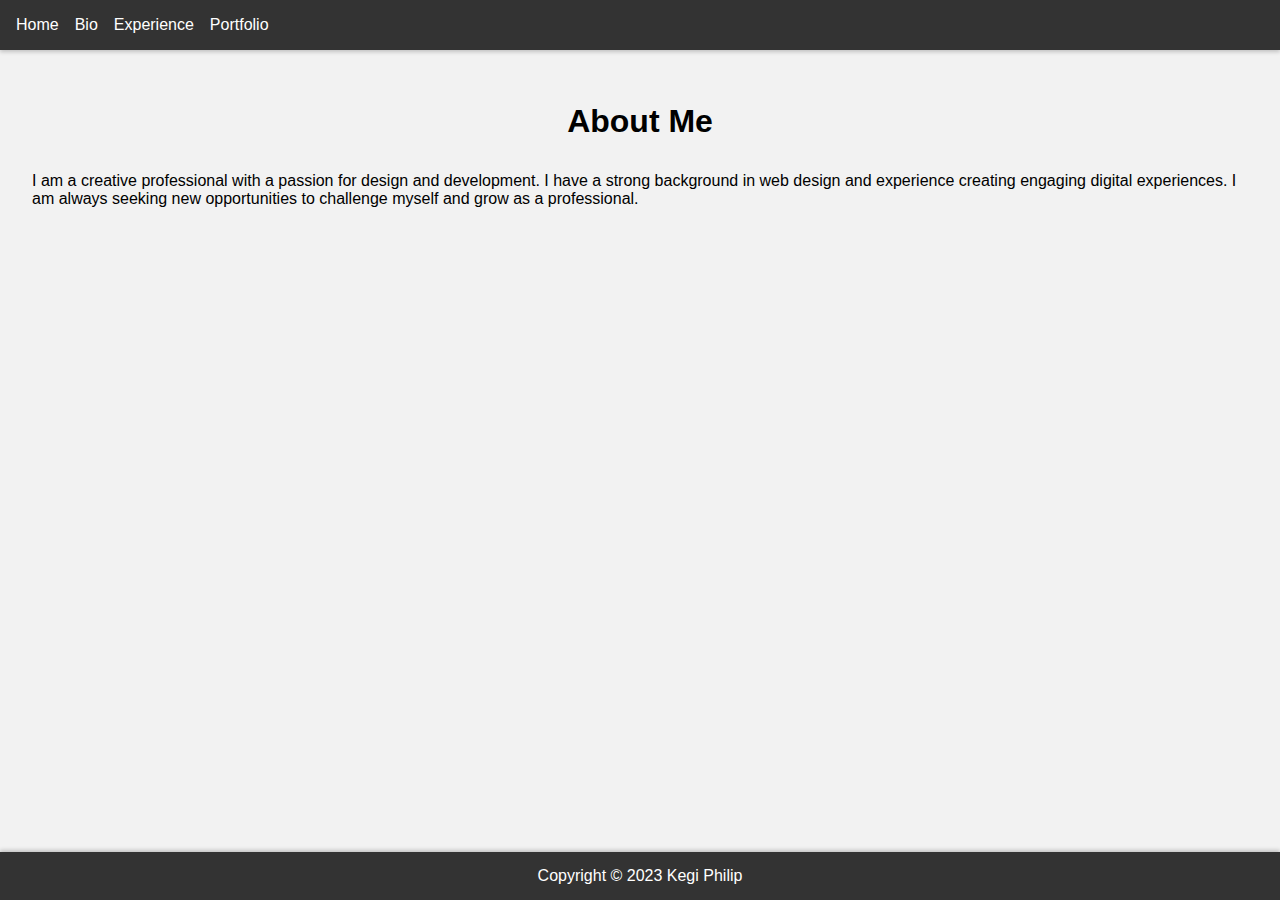
==== bio.html @ 06d4af37 "all html files filled with basics" ====
<!DOCTYPE html>
<html>
  <head>
    <meta charset="UTF-8">
    <meta name="viewport" content="width=device-width, initial-scale=1.0">
    <link rel="stylesheet" type="text/css" href="style.css">
    <title>My Bio</title>
  </head>
  <body>
    <header>
      <nav>
        <a href="index.html">Home</a>
        <a href="bio.html">Bio</a>
        <a href="experience.html">Experience</a>
        <a href="portfolio.html">Portfolio</a>
      </nav>
    </header>
    <main>
      <h1>About Me</h1>
      <p>I am a creative professional with a passion for design and development. I have a strong background in web design and experience creating engaging digital experiences. I am always seeking new opportunities to challenge myself and grow as a professional.</p>
    </main>
    <footer>
        <p>Copyright &copy; 2023 Kegi Philip</p>
    </footer>
  </body>
</html>
---- style.css ----
body {
    font-family: Arial, sans-serif;
    background-color: #f2f2f2;
    margin: 0;
    padding: 0;
  }
  
  header {
    background-color: #333;
    color: #fff;
    display: flex;
    justify-content: space-between;
    align-items: center;
    padding: 1rem;
    box-shadow: 0px 2px 4px rgba(0, 0, 0, 0.2);
  }
  
  header nav {
    display: flex;
  }
  
  header nav a {
    color: #fff;
    text-decoration: none;
    margin-right: 1rem;
  }
  
  main {
    display: flex;
    flex-direction: column;
    align-items: center;
    padding: 2rem;
  }
  
  h1 {
    font-size: 2rem;
    margin-bottom: 1rem;
  }
  
  footer {
    background-color: #333;
    color: #fff;
    display: flex;
    justify-content: center;
    align-items: center;
    height: 3rem;
    bottom: 0;
    width: 100%;
    position: absolute;
    box-shadow: 0px -2px 4px rgba(0, 0, 0, 0.2);
  }
  
  @media only screen and (max-width: 600px) {
    header {
      flex-direction: column;
      align-items: center;
    }
    
    header nav {
      width: 100%;
      justify-content: center;
    }
  }
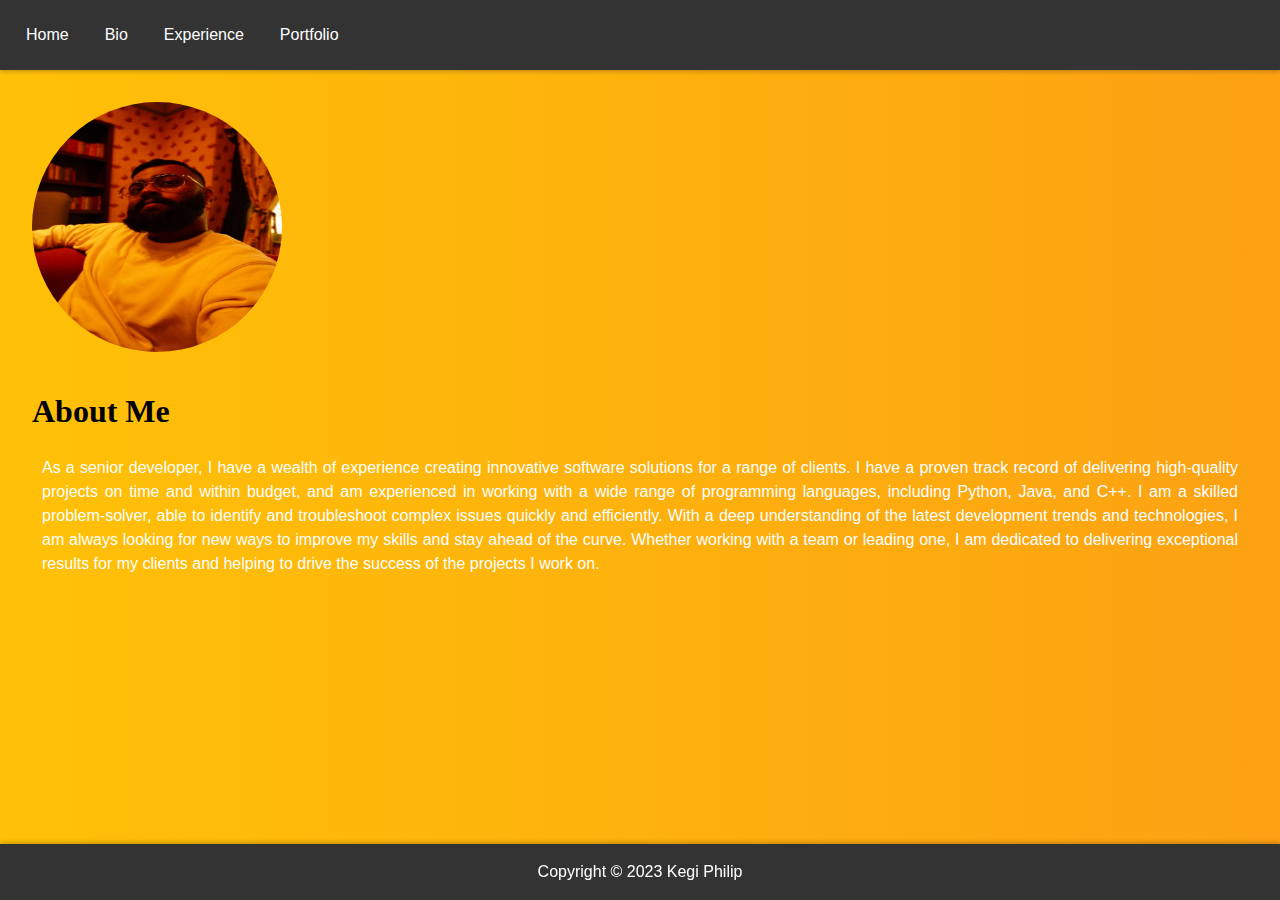
==== commit 11678dca: "Complete" ====
--- a/bio.html
+++ b/bio.html
@@ -3,7 +3,7 @@
   <head>
     <meta charset="UTF-8">
     <meta name="viewport" content="width=device-width, initial-scale=1.0">
-    <link rel="stylesheet" type="text/css" href="style.css">
+    <link rel="stylesheet" type="text/css" href="bioStyle.css">
     <title>My Bio</title>
   </head>
   <body>
@@ -16,11 +16,14 @@
       </nav>
     </header>
     <main>
-      <h1>About Me</h1>
-      <p>I am a creative professional with a passion for design and development. I have a strong background in web design and experience creating engaging digital experiences. I am always seeking new opportunities to challenge myself and grow as a professional.</p>
+      <div class="bio-section">
+        <img src="images/meemee.jpg" alt="Your profile picture">
+        <h1>About Me</h1>
+        <p>As a senior developer, I have a wealth of experience creating innovative software solutions for a range of clients. I have a proven track record of delivering high-quality projects on time and within budget, and am experienced in working with a wide range of programming languages, including Python, Java, and C++. I am a skilled problem-solver, able to identify and troubleshoot complex issues quickly and efficiently. With a deep understanding of the latest development trends and technologies, I am always looking for new ways to improve my skills and stay ahead of the curve. Whether working with a team or leading one, I am dedicated to delivering exceptional results for my clients and helping to drive the success of the projects I work on.</p>
+      </div>
     </main>
     <footer>
         <p>Copyright &copy; 2023 Kegi Philip</p>
     </footer>
   </body>
-</html>
+</html>--- a/bioStyle.css
+++ b/bioStyle.css
@@ -0,0 +1,122 @@
+html, body {
+    font-family: Arial, sans-serif;
+    margin: 0;
+    padding: 0;
+    background-image: linear-gradient(to right, #FFC107, #F44336);
+    background-size: 400% 400%;
+    animation: BackgroundAnimation 10s ease infinite;
+  }
+  
+  @keyframes BackgroundAnimation {
+    0% {
+      background-position: 0% 50%;
+    }
+    50% {
+      background-position: 100% 50%;
+    }
+    100% {
+      background-position: 0% 50%;
+    }
+  }
+
+  header {
+    background-color: #333;
+    color: #fff;
+    display: flex;
+    justify-content: space-between;
+    align-items: center;
+    padding: 1rem;
+    box-shadow: 0px 2px 4px rgba(0, 0, 0, 0.2);
+  }
+  
+  header nav {
+    display: flex;
+  }
+  
+  header nav a {
+    color: #fff;
+    text-decoration: none;
+    margin-right: 1rem;
+    padding: 10px 20px;
+    text-align: center;
+    box-sizing: border-box;
+  }
+  
+  main {
+    display: flex;
+    flex-direction: column;
+    align-items: center;
+    padding: 2rem;
+    min-height: calc(100% - 56px);
+  }
+  
+  h1 {
+    font-size: 2rem;
+    margin-bottom: 1rem;
+    font-family: Montserrat;
+  }
+  
+  footer {
+    background-color: #333;
+    color: #fff;
+    display: flex;
+    justify-content: center;
+    align-items: center;
+    height: 56px;
+    bottom: 0;
+    width: 100%;
+    position: fixed;
+    box-shadow: 0px -2px 4px rgba(0, 0, 0, 0.2);
+  }
+  
+    
+    .bio-section img {
+    width: 250px;
+    height: 250px;
+    border-radius: 50%;
+    margin-bottom: 1rem;
+    }
+    
+    p {
+    font-family: Arial, sans-serif;
+    font-size: 16px;
+    line-height: 1.5;
+    color: rgb(255, 255, 255);
+    margin: 1em 0;
+    text-align: justify;
+    padding: 10px;
+    }
+
+    footer {
+        background-color: #333;
+        color: #fff;
+        display: flex;
+        justify-content: center;
+        align-items: center;
+        height: 56px;
+        bottom: 0;
+        width: 100%;
+        position: fixed;
+        box-shadow: 0px -2px 4px rgba(0, 0, 0, 0.2);
+      }
+
+      
+@media (min-width: 600px) {
+    header nav a {
+      padding: 10px;
+      width: auto;
+    }
+  }
+  
+  @media (max-width: 600px) {
+    header nav {
+      display: flex;
+      flex-wrap: wrap;
+      justify-content: center;
+    }
+    main {
+      min-height: calc(100%)
+    }
+  }
+  
+  